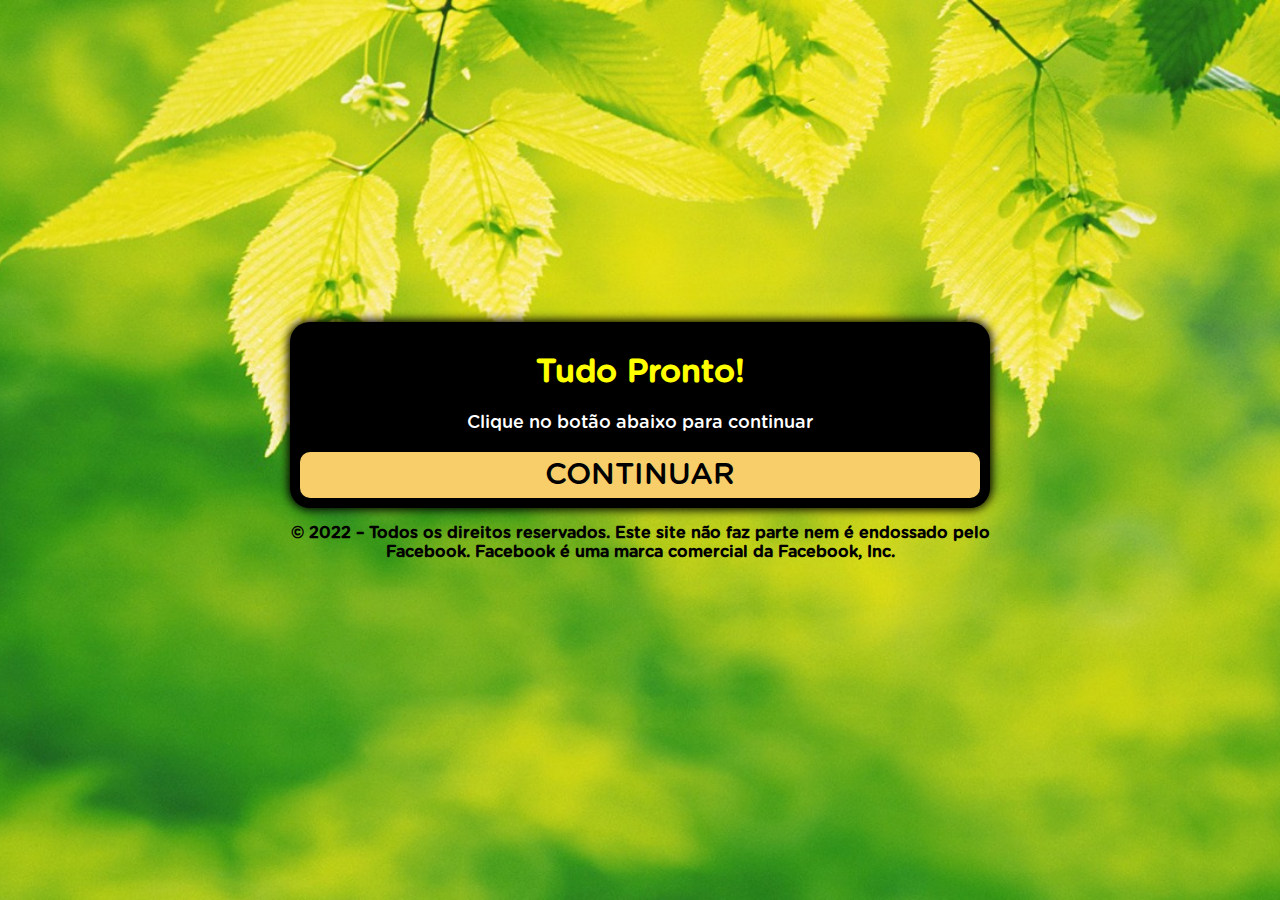
==== presell/index.html @ bf6a6a20 "Add files via upload" ====
<!DOCTYPE html>
<html lang="pt-br">
<head>
  <meta charset="utf-8">
  <meta name="viewport" content="width=device-width, initial-scale=1, shrink-to-fit=no">
  <link rel="stylesheet" href="style.css">
  <title>Tudo Pronto!</title>
</head>
<body> 
  <div class="container">
    <div class="black">
      <div>
        <div class="question">
          <h1>Tudo Pronto!</h1>
          <p>Clique no botão abaixo para continuar</p>
        </div>
        <div class="answer">
          <a class="btn" href="https://protocolozerobarriga.com/">CONTINUAR</a>
        </div>
      </div>    
    </div>
    <p style="text-align: center; font-weight: bold;">© 2022 – Todos os direitos reservados. Este site não faz parte nem é endossado pelo Facebook. Facebook é uma marca comercial da Facebook, Inc.</p>
  </div>
  <script type="text/javascript" src="script.js"></script>
</body>
</html>
---- presell/style.css ----
@font-face {
	font-family: Gotham Rounded;
	src: url("font.otf") format("opentype");
}

*, *::before, *::after {
	box-sizing: border-box;
	font-family: Gotham Rounded;
}

body {
	padding: 0;
	margin: 0;
	display: flex;
	flex-direction: column;
	justify-content: center;
	align-items: center;
	width: 100vw;
	height: 100vh;
	background: url("bg.jpeg") no-repeat fixed center;
	background-size: cover;
}

.container {
	width: 700px;
	max-width: 90%;
}

.black {
	background-color: black;
	padding: 10px;
	text-align: center;
	border-radius: 20px;
	box-shadow: 0 0 10px 2px;
}

.answer {
	display: grid;
	grid-template-columns: repeat(1, auto);
	gap: 10px;
}

.btn {
	border-radius: 10px;
	padding: 5px 10px;
	font-size: 30px;
	background-color: #f7ce6a;
	outline: none;
	color: black;
	text-decoration: none;
}

.black h1 {
	color: yellow;
}

.black p {
	font-size: 18px;
	color: white;
}
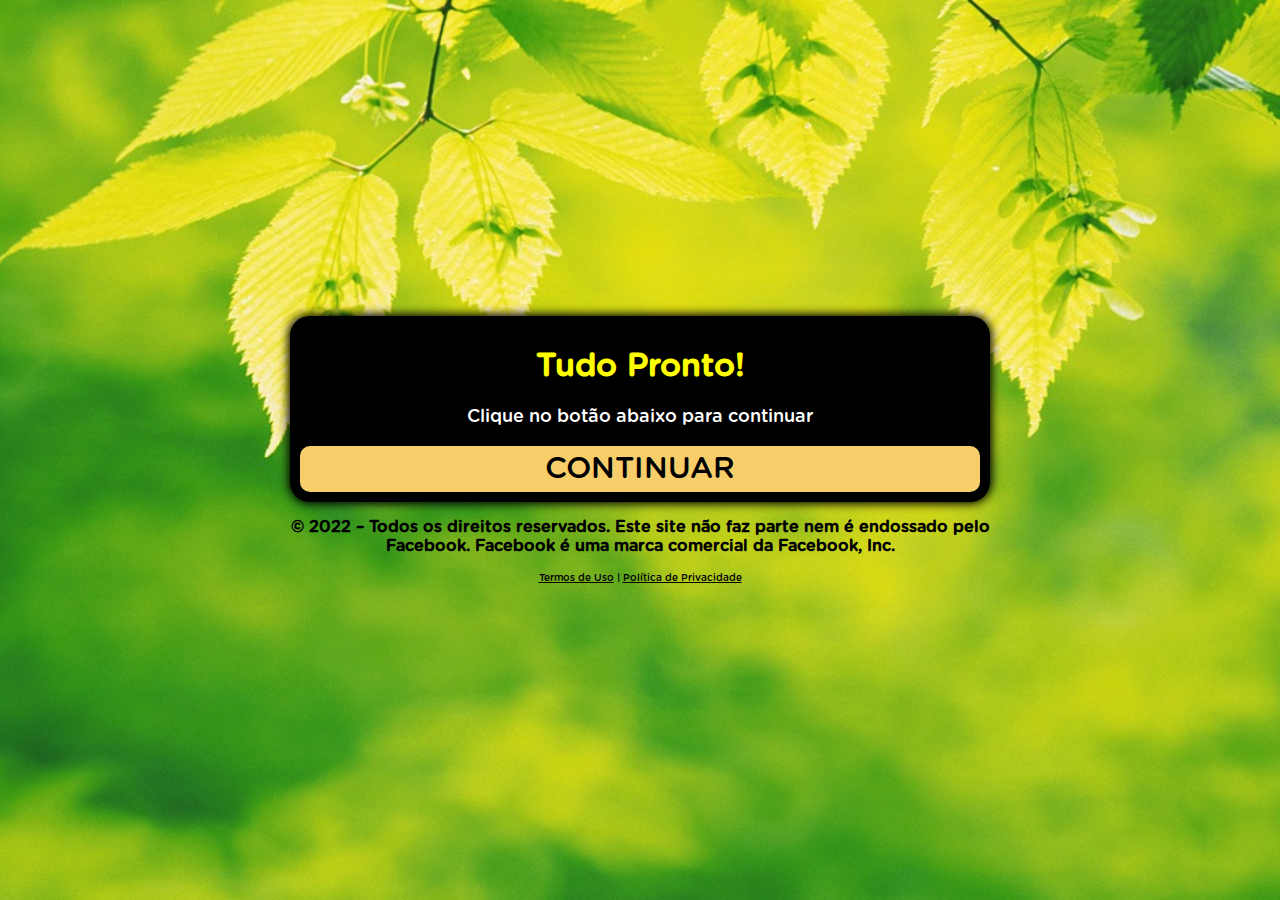
==== commit 7f5b0222: "Add files via upload" ====
--- a/presell/index.html
+++ b/presell/index.html
@@ -5,6 +5,25 @@
   <meta name="viewport" content="width=device-width, initial-scale=1, shrink-to-fit=no">
   <link rel="stylesheet" href="style.css">
   <title>Tudo Pronto!</title>
+
+  <!-- Meta Pixel Code -->
+   <script>
+     !function(f,b,e,v,n,t,s)
+     {if(f.fbq)return;n=f.fbq=function(){n.callMethod?
+     n.callMethod.apply(n,arguments):n.queue.push(arguments)};
+     if(!f._fbq)f._fbq=n;n.push=n;n.loaded=!0;n.version='2.0';
+     n.queue=[];t=b.createElement(e);t.async=!0;
+     t.src=v;s=b.getElementsByTagName(e)[0];
+     s.parentNode.insertBefore(t,s)}(window, document,'script',
+     'https://connect.facebook.net/en_US/fbevents.js');
+      fbq('init', '2919482511696270');
+      fbq('track', 'Presell');
+    </script>
+    <noscript><img height="1" width="1" style="display:none"
+      src="https://www.facebook.com/tr?id=2919482511696270&ev=PageView&noscript=1"
+    /></noscript>
+    <!-- End Meta Pixel Code -->
+
 </head>
 <body> 
   <div class="container">
@@ -15,12 +34,15 @@
           <p>Clique no botão abaixo para continuar</p>
         </div>
         <div class="answer">
-          <a class="btn" href="https://protocolozerobarriga.com/">CONTINUAR</a>
+          <a class="btn" href="https://oportunidadecerto.online/">CONTINUAR</a>
         </div>
       </div>    
     </div>
     <p style="text-align: center; font-weight: bold;">© 2022 – Todos os direitos reservados. Este site não faz parte nem é endossado pelo Facebook. Facebook é uma marca comercial da Facebook, Inc.</p>
   </div>
+      <footer class="bg-dark py-3 text-center">
+      <div class="text-white"><a href="../termos.html" class="text-white">Termos de Uso</a> | <a href="../privacidade.html" class="text-white"> Política de Privacidade</a></div>
+    </footer>
   <script type="text/javascript" src="script.js"></script>
 </body>
 </html>--- a/presell/style.css
+++ b/presell/style.css
@@ -57,4 +57,12 @@
 .black p {
 	font-size: 18px;
 	color: white;
+}
+.a {
+	color: black;
+}
+
+.text-white {
+	color: black;
+	font-size: 10px;
 }